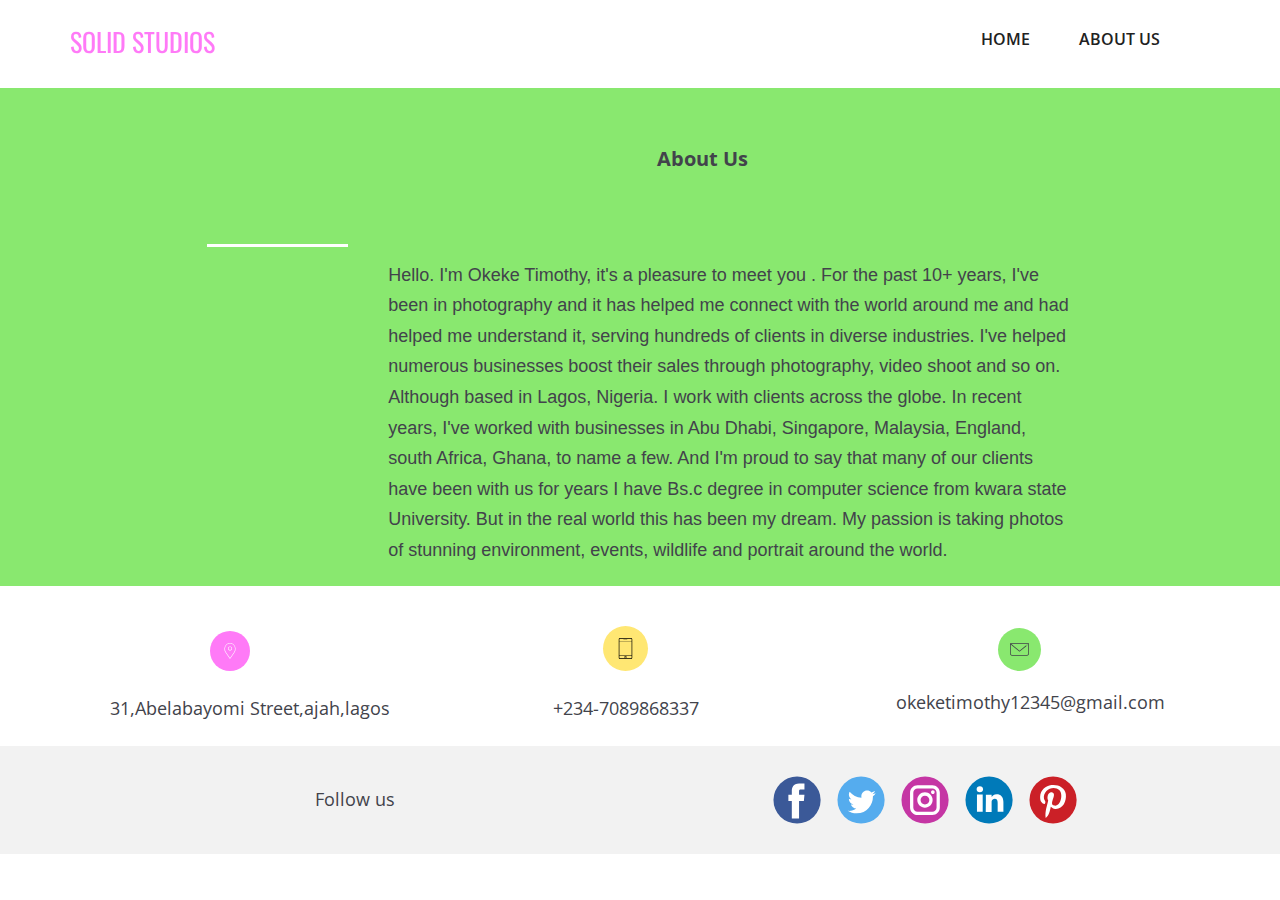
==== about.html @ 41b37c4f "first commit" ====
<!DOCTYPE html>
<html style="font-size: 16px;">

<head>
    <meta name="viewport" content="width=device-width, initial-scale=1.0">
    <meta charset="utf-8">
    <meta name="keywords" content="WHO SAID EDUCATION WAS BORING?, Best Pre School Education!, Service We Provide, Innovative Methodsof Teaching, Best Pre School Education!, Make your Children's life Special, Relaxation and comfort">
    <meta name="description" content="">
    <meta name="page_type" content="np-template-header-footer-from-plugin">
    <title>index</title>
    <link rel="stylesheet" href="solid.css" media="screen">
    <link rel="stylesheet" href="index.css" media="screen">
    <script class="u-script" type="text/javascript" src="jquery.js" defer=""></script>
    <script class="u-script" type="text/javascript" src="solid.js" defer=""></script>
    <link id="u-google-font" rel="stylesheet" href="https://fonts.googleapis.com/css?family=Oswald:200,300,400,500,600,700|Open+Sans:300,300i,400,400i,600,600i,700,700i,800,800i|arial">








    <script type="application/ld+json">
        {
        		"@context": "http://schema.org",
        		"@type": "Organization",
        		"name": "",
        		"url": "index.html",
        		"sameAs": []
        }
    </script>
    <meta property="og:title" content="index">
    <meta property="og:type" content="website">
    <meta name="theme-color" content="#fe7ec9">
    <link rel="canonical" href="index.html">
    <meta property="og:url" content="index.html">
</head>

<body data-home-page-name='index' class="u-backlink-hidden u-body">
    <header class="u-align-left-md u-align-left-sm u-align-left-xs u-clearfix u-header" id="sec-d515">
        <div class="u-align-left u-clearfix u-sheet u-sheet-1">
            <h3 class="u-headline u-text u-text-custom-color-1 u-text-1" data-animation-name="lightSpeedIn" data-animation-duration="1000" data-animation-delay="0" data-animation-direction="">
                <a href="/"></a>
                <a href="/">SOLID STUDIOS</a>
            </h3>
            <nav class="u-menu u-menu-dropdown u-offcanvas u-menu-1">
                <div class="menu-collapse" style="text-transform: uppercase; font-weight: 600;">
                    <a class="u-btn-text u-nav-link" href="#" style="padding: 4px 0; font-size: calc(1em + 8px);">
              <svg class="u-svg-link" preserveAspectRatio="xMidYMin slice" viewBox="0 0 302 302" style="undefined"><use xmlns:xlink="http://www.w3.org/1999/xlink" xlink:href="#svg-a760"></use></svg>
              <svg xmlns="http://www.w3.org/2000/svg" xmlns:xlink="http://www.w3.org/1999/xlink" version="1.1" id="svg-a760" x="0px" y="0px" viewBox="0 0 302 302" style="enable-background:new 0 0 302 302;" xml:space="preserve" class="u-svg-content"><g><rect y="36" width="302" height="30"></rect><rect y="236" width="302" height="30"></rect><rect y="136" width="302" height="30"></rect>
</g><g></g><g></g><g></g><g></g><g></g><g></g><g></g><g></g><g></g><g></g><g></g><g></g><g></g><g></g><g></g></svg>
            </a>
                </div>
                <div class="u-custom-menu u-nav-container">
                    <ul class="u-nav u-spacing-25 u-unstyled u-nav-1">
                        <li class="u-nav-item">
                            <a class="u-button-style u-nav-link u-text-grey-dark-3" href="index.html" style="padding: 6px 10px;">Home</a>
                        </li>
                        <li class="u-nav-item">
                            <a class="u-button-style u-nav-link u-text-grey-dark-3" href="about.html" style="padding: 6px 10px;">About Us</a>
                        </li>
                    </ul>
                </div>
                <div class="u-custom-menu u-nav-container-collapse">
                    <div class="u-black u-container-style u-inner-container-layout u-opacity u-opacity-95 u-sidenav">
                        <div class="u-menu-close"></div>
                        <ul class="u-align-center u-nav u-popupmenu-items u-unstyled u-nav-2">
                            <li class="u-nav-item">
                                <a class="u-button-style u-nav-link" href="index.html" style="padding: 6px 10px;">Home</a>
                            </li>
                            <li class="u-nav-item">
                                <a class="u-button-style u-nav-link" href="about.html" style="padding: 6px 10px;">About Us</a>
                            </li>
                        </ul>
                    </div>
                    <div class="u-black u-menu-overlay u-opacity u-opacity-70"></div>
                </div>
            </nav>
        </div>
    </header>

   
    <section class="u-clearfix u-custom-color-2 u-section-2" id="sec-d1bd">
        <div class="u-clearfix u-sheet u-sheet-1">
            <div class="u-clearfix u-expanded-width-md u-expanded-width-sm u-expanded-width-xs u-layout-wrap u-layout-wrap-1">
                <div class="u-layout">
                    <div class="u-layout-col">
                        <div class="u-size-30">
                            <div class="u-layout-row">
                                <div class="u-align-left u-container-style u-layout-cell u-left-cell u-right-cell u-size-60 u-layout-cell-1">
                                    <div class="u-container-layout u-valign-middle u-container-layout-1">
                                        <p  style="margin-left: 450px"; class="u-align-left-md u-align-left-xs u-text u-text-1">About Us</p>
                                    </div>
                                </div>
                            </div>
                        </div>
                        <div class="u-size-30">
                            <div class="u-layout-row">
                                <div class="u-align-center-lg u-align-center-md u-align-center-xl u-align-left-sm u-align-left-xs u-container-style u-layout-cell u-left-cell u-size-12 u-layout-cell-2">
                                    <div class="u-container-layout u-valign-top">
                                        <div class="u-align-left u-border-3 u-border-white u-line u-line-horizontal u-line-1"></div>
                                    </div>
                                </div>
                                <div class="u-align-left u-container-style u-layout-cell u-right-cell u-size-48 u-layout-cell-3">
                                    <div class="u-container-layout u-valign-top u-container-layout-3">
                                        <p class="u-align-left-xs u-custom-font u-expanded-width-xs u-font-arial u-text u-text-2">
                                            <br>Hello. I'm Okeke Timothy, it's a pleasure to meet you .

                                            For the past 10+ years, I've been in photography and it has helped me connect with the world around me and had helped me understand it, serving hundreds of clients in diverse industries. I've helped numerous businesses boost their sales through photography, video shoot and so on.
                                            
                                            Although based in Lagos, Nigeria. I work with clients across the globe. In recent years, I've worked with businesses in Abu Dhabi, Singapore, Malaysia, England, south Africa, Ghana, to name a few. And I'm proud to say that many of our clients have been with us for years 
                                            
                                            I have Bs.c degree in computer science from kwara state University. But in the real world this has been my dream.
                                            My passion is taking photos of stunning environment, events, wildlife and portrait around the world.
                                            <br>
                                        </p>
                                    </div>
                                </div>
                            </div>
                        </div>
                    </div>
                </div>
            </div>
        </div>
    </section>
       
    
    <section class="u-clearfix u-white u-section-7" id="sec-e191">
        <div class="u-clearfix u-sheet u-sheet-1">
            <div class="u-clearfix u-disable-padding u-gutter-30 u-layout-wrap u-layout-wrap-1">
                <div class="u-gutter-0 u-layout">
                    <div class="u-layout-row">
                        <div class="u-container-style u-layout-cell u-left-cell u-similar-fill u-size-20 u-size-20-md u-white u-layout-cell-1">
                            <div class="u-container-layout u-padding-6 u-container-layout-1">
                                <span class="u-custom-color-1 u-icon u-icon-circle u-spacing-12 u-icon-1">
                    <svg class="u-svg-link" preserveAspectRatio="xMidYMin slice" viewBox="0 0 54.757 54.757"><use xmlns:xlink="http://www.w3.org/1999/xlink" xlink:href="#svg-967c"></use></svg>
                    <svg xmlns="http://www.w3.org/2000/svg" xmlns:xlink="http://www.w3.org/1999/xlink" version="1.1" id="svg-967c" x="0px" y="0px" viewBox="0 0 54.757 54.757" style="enable-background:new 0 0 54.757 54.757;" xml:space="preserve" class="u-svg-content"><g><path d="M27.557,12c-3.859,0-7,3.141-7,7s3.141,7,7,7s7-3.141,7-7S31.416,12,27.557,12z M27.557,24c-2.757,0-5-2.243-5-5   s2.243-5,5-5s5,2.243,5,5S30.314,24,27.557,24z"></path><path d="M40.94,5.617C37.318,1.995,32.502,0,27.38,0c-5.123,0-9.938,1.995-13.56,5.617c-6.703,6.702-7.536,19.312-1.804,26.952   L27.38,54.757L42.721,32.6C48.476,24.929,47.643,12.319,40.94,5.617z M41.099,31.431L27.38,51.243L13.639,31.4   C8.44,24.468,9.185,13.08,15.235,7.031C18.479,3.787,22.792,2,27.38,2s8.901,1.787,12.146,5.031   C45.576,13.08,46.321,24.468,41.099,31.431z"></path>
</g><g></g><g></g><g></g><g></g><g></g><g></g><g></g><g></g><g></g><g></g><g></g><g></g><g></g><g></g><g></g></svg>
                  </span>
                                <p class="u-align-center u-text u-text-1"> 31,Abelabayomi Street,ajah,lagos</p>
                            </div>
                        </div>
                        <div class="u-container-style u-layout-cell u-similar-fill u-size-20 u-size-20-md u-white u-layout-cell-2">
                            <div class="u-container-layout u-padding-6 u-container-layout-2">
                                <span class="u-custom-color-3 u-icon u-icon-circle u-spacing-12 u-text-black u-icon-2">
                    <svg class="u-svg-link" preserveAspectRatio="xMidYMin slice" viewBox="0 0 472.811 472.811"><use xmlns:xlink="http://www.w3.org/1999/xlink" xlink:href="#svg-e040"></use></svg>
                    <svg xmlns="http://www.w3.org/2000/svg" xmlns:xlink="http://www.w3.org/1999/xlink" version="1.1" viewBox="0 0 472.811 472.811" enable-background="new 0 0 472.811 472.811" id="svg-e040" class="u-svg-content"><g><path d="M358.75,0H114.061C97.555,0,84.128,13.428,84.128,29.934v412.944c0,16.505,13.428,29.934,29.934,29.934H358.75   c16.506,0,29.934-13.428,29.934-29.934V29.934C388.683,13.428,375.256,0,358.75,0z M99.128,75.236h274.556v312.687H99.128V75.236z    M114.061,15H358.75c8.234,0,14.934,6.699,14.934,14.934v35.302H99.128V29.934C99.128,21.699,105.827,15,114.061,15z    M358.75,457.811H114.061c-8.234,0-14.934-6.699-14.934-14.934v-44.955h274.556v44.955   C373.683,451.112,366.984,457.811,358.75,457.811z"></path><path d="m236.406,404.552c-13.545,0-24.564,11.02-24.564,24.565s11.02,24.564 24.564,24.564 24.564-11.02 24.564-24.564-11.019-24.565-24.564-24.565zm0,39.129c-8.031,0-14.564-6.534-14.564-14.564 0-8.031 6.533-14.565 14.564-14.565s14.564,6.534 14.564,14.565c0,8.03-6.533,14.564-14.564,14.564z"></path><path d="m202.406,47.645h68c2.762,0 5-2.239 5-5s-2.238-5-5-5h-68c-2.762,0-5,2.239-5,5s2.238,5 5,5z"></path><path d="m184.409,47.645c1.31,0 2.6-0.53 3.53-1.46 0.93-0.94 1.47-2.22 1.47-3.54s-0.54-2.6-1.47-3.54c-0.931-0.93-2.221-1.46-3.53-1.46-1.32,0-2.601,0.53-3.54,1.46-0.93,0.93-1.46,2.22-1.46,3.54s0.53,2.6 1.46,3.54c0.93,0.93 2.22,1.46 3.54,1.46z"></path>
</g></svg>
                  </span>
                                <p class="u-align-center u-text u-text-2"> +234-7089868337</p>
                            </div>
                        </div>
                        <div class="u-container-style u-layout-cell u-right-cell u-similar-fill u-size-20 u-size-20-md u-white u-layout-cell-3">
                            <div class="u-container-layout u-padding-6 u-container-layout-3">
                                <span class="u-custom-color-2 u-icon u-icon-circle u-spacing-12 u-icon-3">
                    <svg class="u-svg-link" preserveAspectRatio="xMidYMin slice" viewBox="0 0 512.001 512.001"><use xmlns:xlink="http://www.w3.org/1999/xlink" xlink:href="#svg-e519"></use></svg>
                    <svg xmlns="http://www.w3.org/2000/svg" xmlns:xlink="http://www.w3.org/1999/xlink" version="1.1" id="svg-e519" x="0px" y="0px" viewBox="0 0 512.001 512.001" style="enable-background:new 0 0 512.001 512.001;" xml:space="preserve" class="u-svg-content"><g><g><path d="M501.801,90.455H10.199C4.567,90.455,0,95.021,0,100.654v268.728c0,28.764,23.4,52.165,52.165,52.165h407.671    c28.764,0,52.165-23.401,52.165-52.165V100.654C512,95.021,507.433,90.455,501.801,90.455z M491.602,369.381    c0,17.516-14.25,31.766-31.766,31.766H52.165c-17.516,0-31.766-14.251-31.766-31.766V122.906l229.14,187.584    c1.88,1.538,4.17,2.307,6.461,2.307c2.287,0,4.574-0.767,6.452-2.3l177.306-144.829c4.362-3.564,5.01-9.988,1.447-14.351    c-3.565-4.363-9.988-5.011-14.351-1.446L256.007,289.423L37.879,110.853h453.723V369.381z"></path>
</g>
</g><g><g><path d="M469.923,127.859c-3.563-4.363-9.99-5.011-14.35-1.447l-3.06,2.499c-4.363,3.564-5.011,9.988-1.448,14.351    c2.015,2.468,4.948,3.747,7.905,3.747c2.269,0,4.552-0.754,6.445-2.3l3.06-2.499C472.838,138.647,473.486,132.222,469.923,127.859    z"></path>
</g>
</g><g></g><g></g><g></g><g></g><g></g><g></g><g></g><g></g><g></g><g></g><g></g><g></g><g></g><g></g><g></g></svg>
                  </span>
                                <p class="u-align-center u-text u-text-3"> okeketimothy12345@gmail.com</p>
                            </div>
                        </div>
                    </div>
                </div>
            </div>
        </div>
    </section>
    <section class="u-align-center u-clearfix u-grey-5 u-section-8" id="sec-dcf8">
        <div class="u-clearfix u-sheet u-valign-middle-lg u-valign-middle-md u-valign-middle-xl u-sheet-1">
            <div class="u-clearfix u-layout-wrap u-layout-wrap-1">
                <div class="u-gutter-0 u-layout">
                    <div class="u-layout-row">
                        <div class="u-align-center-lg u-align-center-md u-align-center-xl u-container-style u-layout-cell u-left-cell u-size-30 u-layout-cell-1">
                            <div class="u-container-layout u-valign-bottom-sm u-valign-bottom-xs u-valign-middle-lg u-valign-middle-md u-valign-middle-xl u-container-layout-1">
                                <p class="u-align-center-sm u-align-center-xs u-text u-text-1">Follow us</p>
                            </div>
                        </div>
                        <div class="u-container-style u-layout-cell u-right-cell u-size-30 u-layout-cell-2">
                            <div class="u-container-layout u-valign-top-sm u-valign-top-xs u-container-layout-2">
                                <div class="u-social-icons u-spacing-16 u-text-grey-40 u-social-icons-1">
                                    <a class="u-social-url" target="_blank" href="">
                      <span class="u-icon u-icon-circle u-social-facebook u-social-type-color u-icon-1">
                        <svg class="u-svg-link" preserveAspectRatio="xMidYMin slice" viewBox="0 0 112 112" style=""><use xmlns:xlink="http://www.w3.org/1999/xlink" xlink:href="#svg-c1cd"></use></svg>
                        <svg x="0px" y="0px" viewBox="0 0 112 112" id="svg-c1cd" class="u-svg-content"><circle fill="#3B5998" cx="56.1" cy="56.1" r="55"></circle><path fill="#FFFFFF" d="M73.5,31.6h-9.1c-1.4,0-3.6,0.8-3.6,3.9v8.5h12.6L72,58.3H60.8v40.8H43.9V58.3h-8V43.9h8v-9.2
            c0-6.7,3.1-17,17-17h12.5v13.9H73.5z"></path></svg>
                      </span>
                    </a>
                                    <a class="u-social-url" target="_blank" href="https://twitter.com/Corys_tired">
                      <span class="u-icon u-icon-circle u-social-twitter u-social-type-color u-icon-2">
                        <svg class="u-svg-link" preserveAspectRatio="xMidYMin slice" viewBox="0 0 112 112" style=""><use xmlns:xlink="http://www.w3.org/1999/xlink" xlink:href="#svg-a5e7"></use></svg>
                        <svg x="0px" y="0px" viewBox="0 0 112 112" id="svg-a5e7" class="u-svg-content"><circle fill="#55ACEE" class="st0" cx="56.1" cy="56.1" r="55"></circle><path fill="#FFFFFF" d="M83.8,47.3c0,0.6,0,1.2,0,1.7c0,17.7-13.5,38.2-38.2,38.2C38,87.2,31,85,25,81.2c1,0.1,2.1,0.2,3.2,0.2
            c6.3,0,12.1-2.1,16.7-5.7c-5.9-0.1-10.8-4-12.5-9.3c0.8,0.2,1.7,0.2,2.5,0.2c1.2,0,2.4-0.2,3.5-0.5c-6.1-1.2-10.8-6.7-10.8-13.1
            c0-0.1,0-0.1,0-0.2c1.8,1,3.9,1.6,6.1,1.7c-3.6-2.4-6-6.5-6-11.2c0-2.5,0.7-4.8,1.8-6.7c6.6,8.1,16.5,13.5,27.6,14
            c-0.2-1-0.3-2-0.3-3.1c0-7.4,6-13.4,13.4-13.4c3.9,0,7.3,1.6,9.8,4.2c3.1-0.6,5.9-1.7,8.5-3.3c-1,3.1-3.1,5.8-5.9,7.4
            c2.7-0.3,5.3-1,7.7-2.1C88.7,43,86.4,45.4,83.8,47.3z"></path></svg>
                      </span>
                    </a>
                                    <a class="u-social-url" target="_blank" href="https://www.instagram.com/Corys_tired">
                      <span class="u-icon u-icon-circle u-social-instagram u-social-type-color u-icon-3">
                        <svg class="u-svg-link" preserveAspectRatio="xMidYMin slice" viewBox="0 0 112 112" style=""><use xmlns:xlink="http://www.w3.org/1999/xlink" xlink:href="#svg-4b06"></use></svg>
                        <svg x="0px" y="0px" viewBox="0 0 112 112" id="svg-4b06" class="u-svg-content"><circle fill="#C536A4" cx="56.1" cy="56.1" r="55"></circle><path fill="#FFFFFF" d="M55.9,38.2c-9.9,0-17.9,8-17.9,17.9C38,66,46,74,55.9,74c9.9,0,17.9-8,17.9-17.9C73.8,46.2,65.8,38.2,55.9,38.2
            z M55.9,66.4c-5.7,0-10.3-4.6-10.3-10.3c-0.1-5.7,4.6-10.3,10.3-10.3c5.7,0,10.3,4.6,10.3,10.3C66.2,61.8,61.6,66.4,55.9,66.4z"></path><path fill="#FFFFFF" d="M74.3,33.5c-2.3,0-4.2,1.9-4.2,4.2s1.9,4.2,4.2,4.2s4.2-1.9,4.2-4.2S76.6,33.5,74.3,33.5z"></path><path fill="#FFFFFF" d="M73.1,21.3H38.6c-9.7,0-17.5,7.9-17.5,17.5v34.5c0,9.7,7.9,17.6,17.5,17.6h34.5c9.7,0,17.5-7.9,17.5-17.5V38.8
            C90.6,29.1,82.7,21.3,73.1,21.3z M83,73.3c0,5.5-4.5,9.9-9.9,9.9H38.6c-5.5,0-9.9-4.5-9.9-9.9V38.8c0-5.5,4.5-9.9,9.9-9.9h34.5
            c5.5,0,9.9,4.5,9.9,9.9V73.3z"></path></svg>
                      </span>
                    </a>
                                    <a class="u-social-url" target="_blank" href="">
                      <span class="u-icon u-icon-circle u-social-linkedin u-social-type-color u-icon-4">
                        <svg class="u-svg-link" preserveAspectRatio="xMidYMin slice" viewBox="0 0 112 112" style=""><use xmlns:xlink="http://www.w3.org/1999/xlink" xlink:href="#svg-1cb4"></use></svg>
                        <svg x="0px" y="0px" viewBox="0 0 112 112" id="svg-1cb4" class="u-svg-content"><circle fill="#007AB9" cx="56.1" cy="56.1" r="55"></circle><path fill="#FFFFFF" d="M41.3,83.7H27.9V43.4h13.4V83.7z M34.6,37.9L34.6,37.9c-4.6,0-7.5-3.1-7.5-7c0-4,3-7,7.6-7s7.4,3,7.5,7
            C42.2,34.8,39.2,37.9,34.6,37.9z M89.6,83.7H76.2V62.2c0-5.4-1.9-9.1-6.8-9.1c-3.7,0-5.9,2.5-6.9,4.9c-0.4,0.9-0.4,2.1-0.4,3.3v22.5
            H48.7c0,0,0.2-36.5,0-40.3h13.4v5.7c1.8-2.7,5-6.7,12.1-6.7c8.8,0,15.4,5.8,15.4,18.1V83.7z"></path></svg>
                      </span>
                    </a>
                                    <a class="u-social-url" target="_blank" href="#">
                      <span class="u-icon u-icon-circle u-social-pinterest u-social-type-color u-icon-5">
                        <svg class="u-svg-link" preserveAspectRatio="xMidYMin slice" viewBox="0 0 112 112" style=""><use xmlns:xlink="http://www.w3.org/1999/xlink" xlink:href="#svg-df98"></use></svg>
                        <svg x="0px" y="0px" viewBox="0 0 112 112" id="svg-df98" class="u-svg-content"><circle fill="#CB2027" cx="56.1" cy="56.1" r="55"></circle><path fill="#FFFFFF" d="M61.1,76.9c-4.7-0.3-6.7-2.7-10.3-5c-2,10.7-4.6,20.9-11.9,26.2c-2.2-16.1,3.3-28.2,5.9-41
            c-4.4-7.5,0.6-22.5,9.9-18.8c11.6,4.6-10,27.8,4.4,30.7C74.2,72,80.3,42.8,71,33.4C57.5,19.6,31.7,33,34.9,52.6
            c0.8,4.8,5.8,6.2,2,12.9c-8.7-1.9-11.2-8.8-10.9-17.8C26.5,32.8,39.3,22.5,52.2,21c16.3-1.9,31.6,5.9,33.7,21.2
            C88.2,59.5,78.6,78.2,61.1,76.9z"></path></svg>
                      </span>
                    </a>
                                </div>
                            </div>
                        </div>
                    </div>
                </div>
            </div>
        </div>
    </section>


</body>

</html>
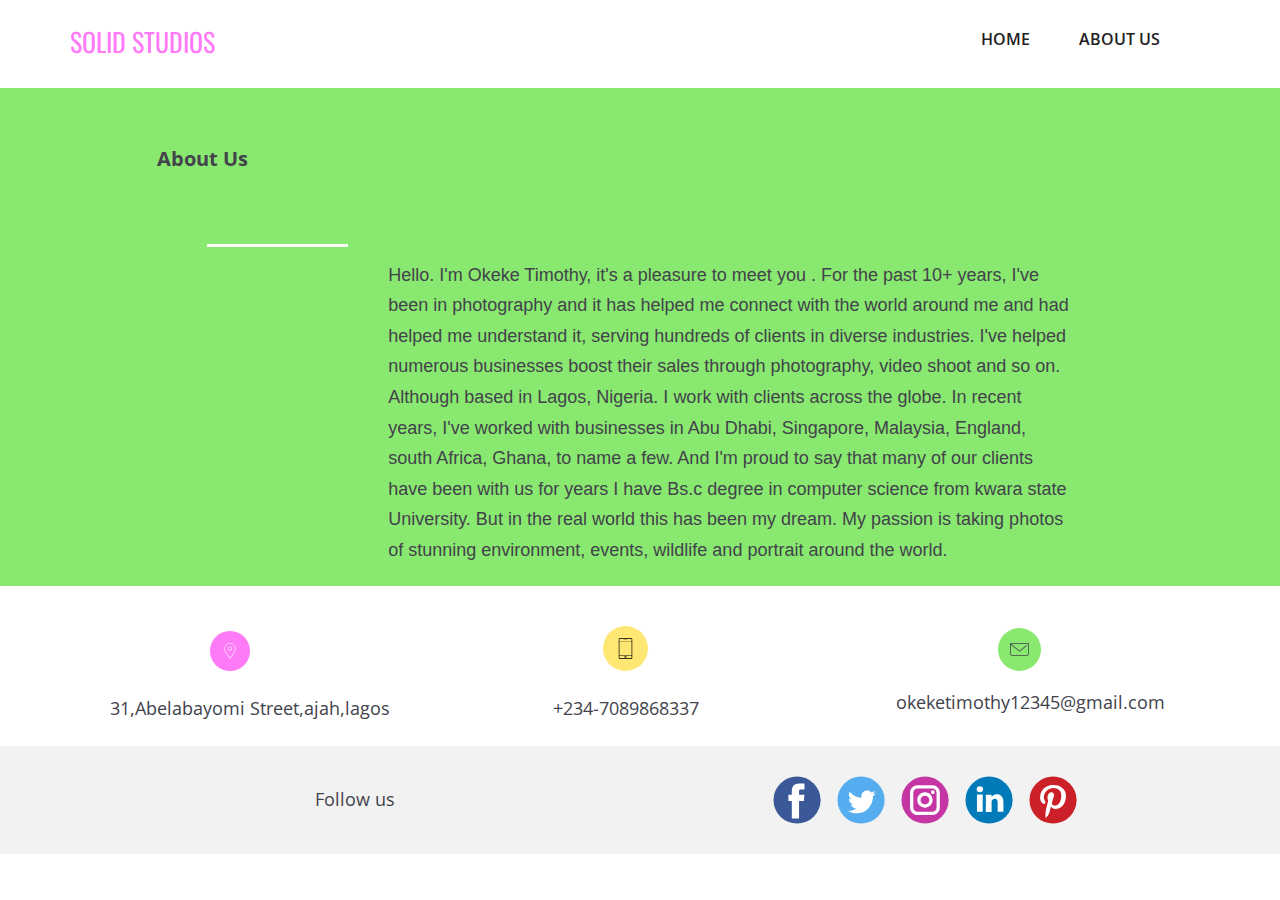
==== commit 7c7578a9: "first commit" ====
--- a/about.html
+++ b/about.html
@@ -90,7 +90,7 @@
                             <div class="u-layout-row">
                                 <div class="u-align-left u-container-style u-layout-cell u-left-cell u-right-cell u-size-60 u-layout-cell-1">
                                     <div class="u-container-layout u-valign-middle u-container-layout-1">
-                                        <p  style="margin-left: 450px"; class="u-align-left-md u-align-left-xs u-text u-text-1">About Us</p>
+                                        <p  style="margin-left: -50px"; class="u-align-left-md u-align-left-xs u-text u-text-1">About Us</p>
                                     </div>
                                 </div>
                             </div>
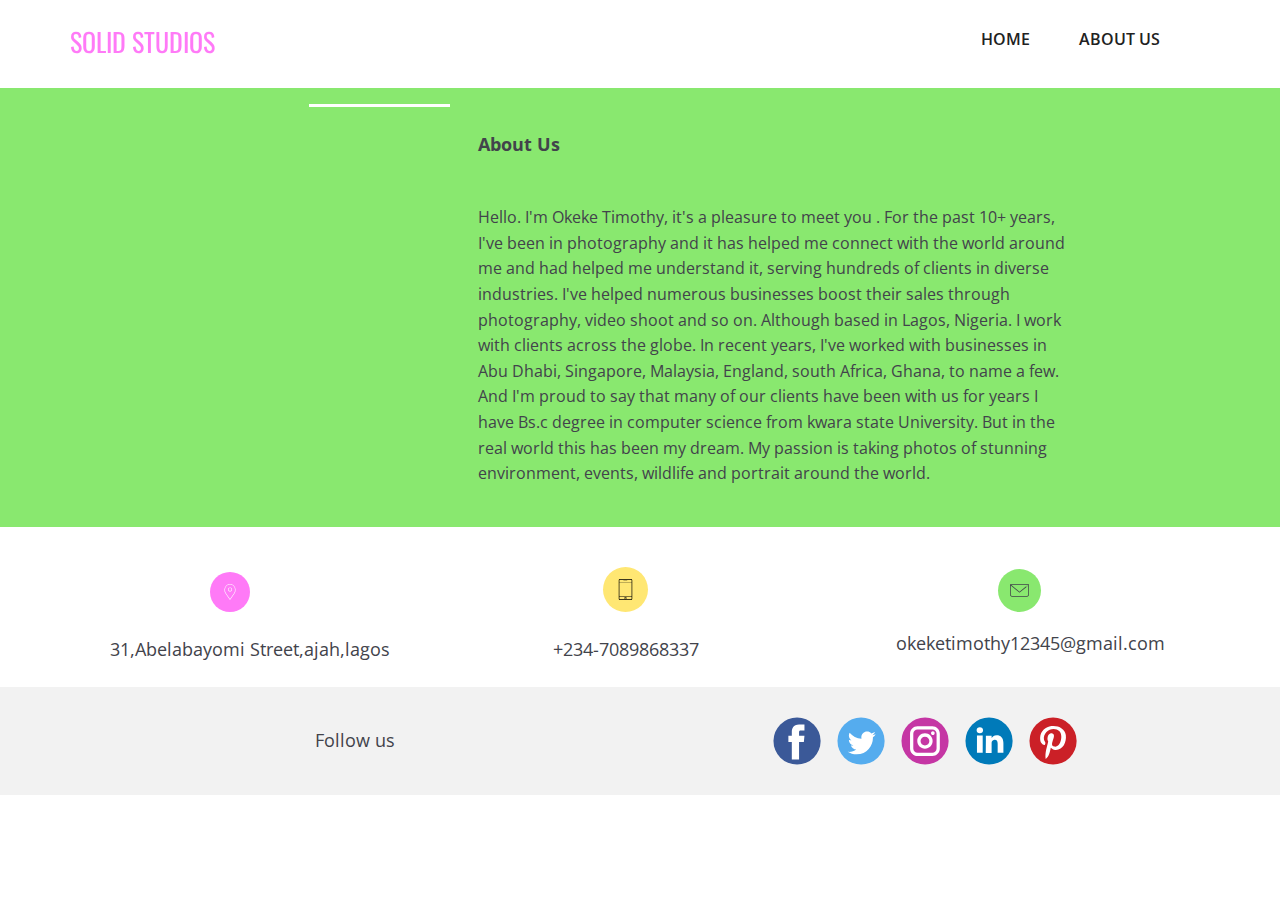
==== commit ace5168c: "first commit" ====
--- a/about.html
+++ b/about.html
@@ -89,8 +89,10 @@
                         <div class="u-size-30">
                             <div class="u-layout-row">
                                 <div class="u-align-left u-container-style u-layout-cell u-left-cell u-right-cell u-size-60 u-layout-cell-1">
-                                    <div class="u-container-layout u-valign-middle u-container-layout-1">
-                                        <p  style="margin-left: -50px"; class="u-align-left-md u-align-left-xs u-text u-text-1">About Us</p>
+                                    <div  class="u-container-layout u-valign-middle u-container-layout-1">
+
+                                       <div  >
+                                     
                                     </div>
                                 </div>
                             </div>
@@ -105,6 +107,9 @@
                                 <div class="u-align-left u-container-style u-layout-cell u-right-cell u-size-48 u-layout-cell-3">
                                     <div class="u-container-layout u-valign-top u-container-layout-3">
                                         <p class="u-align-left-xs u-custom-font u-expanded-width-xs u-font-arial u-text u-text-2">
+                                            
+                                            <p><b>About Us</b></p>
+                                            
                                             <br>Hello. I'm Okeke Timothy, it's a pleasure to meet you .
 
                                             For the past 10+ years, I've been in photography and it has helped me connect with the world around me and had helped me understand it, serving hundreds of clients in diverse industries. I've helped numerous businesses boost their sales through photography, video shoot and so on.
